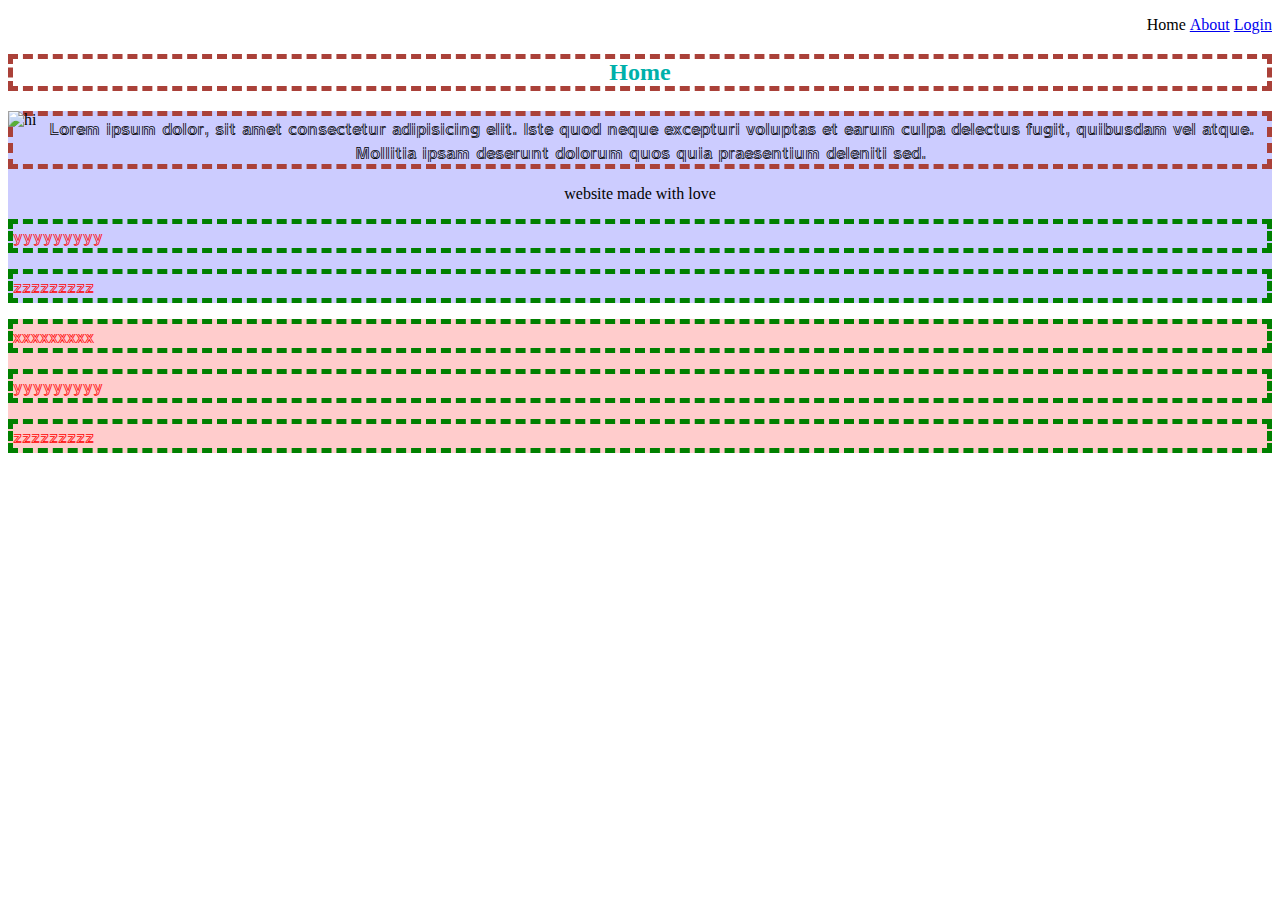
==== index.html @ f6163630 "cap title" ====
<!DOCTYPE html>
<html lang="en">
  <head>
    <meta charset="UTF-8" />
    <meta name="viewport" content="width=device-width, initial-scale=1.0" />
    <title>PRACTICE</title>
    <link rel="stylesheet" href="style.css" type="text/css" />
    <link rel="preconnect" href="https://fonts.gstatic.com" />
    <link
      href="https://fonts.googleapis.com/css2?family=Train+One&display=swap"
      rel="stylesheet"
    />
  </head>
  <body>
    <header>
      <nav>
        <ul>
          <li>Home</li>
          <li><a href="about.html">About</a></li>
          <li><a href="login.html">Login</a></li>
        </ul>
      </nav>
    </header>
    <section>
      <h2>Home</h2>
      <img src="image.jpeg" alt="hi" />
      <div id="div1">
        <p>
          Lorem ipsum dolor, sit amet consectetur adipisicing elit. Iste quod
          neque excepturi voluptas et earum culpa delectus fugit, quibusdam vel
          atque. Mollitia ipsam deserunt dolorum quos quia praesentium deleniti
          sed.
        </p>
        <footer>website made with love</footer>
        <p class="webtext">yyyyyyyyy</p>
        <p class="webtext">zzzzzzzzz</p>
      </div>
      <div id="div2">
        <p class="webtext active">xxxxxxxxx</p>
        <p class="webtext">yyyyyyyyy</p>
        <p class="webtext">zzzzzzzzz</p>
      </div>
    </section>
  </body>
</html>
---- style.css ----
/* body {
  background-image: url(money-dollars-transparent-image-24.png);
  background-size: cover;
} */
* {
  text-align: right;
}
h2,
p {
  color: rgb(0, 176, 170);
  text-align: center;
  border: 5px dashed #aa4139;
  cursor: pointer;
}
img {
  float: left;
}
footer {
  text-align: center;
}
p {
  color: black;
  font-family: "Train One", cursive;
}

li {
  list-style: none;
  display: inline-block;
}

.webtext {
  clear: both;
  border: 5px dashed green;
  color: red;
  text-align: left;
}

.active {
  color: red;
}

#div1 {
  background: rgba(0, 0, 255, 0.2);
}

#div2 {
  background: rgba(255, 0, 0, 0.2);
}
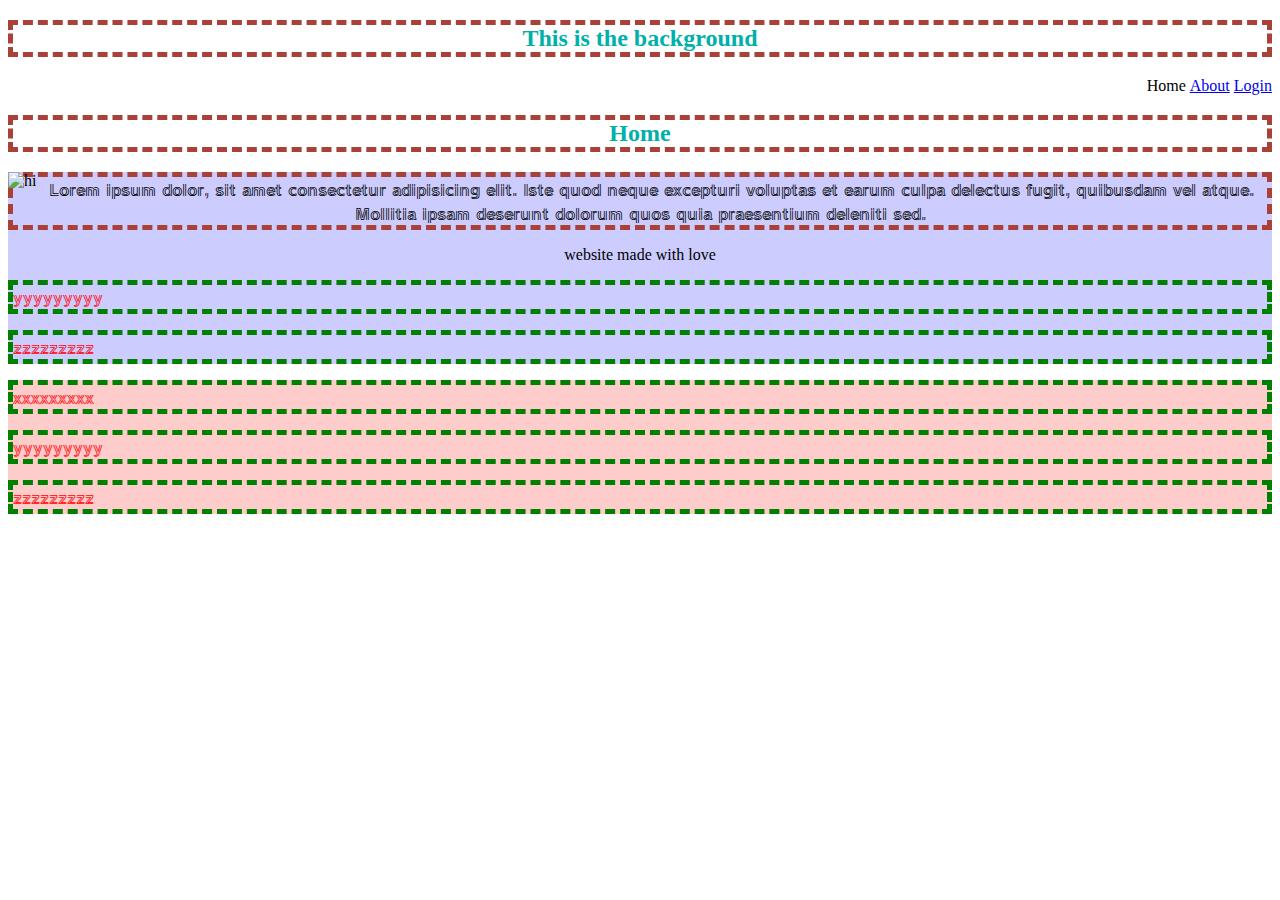
==== commit f89c8aed: "changing text" ====
--- a/index.html
+++ b/index.html
@@ -3,7 +3,7 @@
   <head>
     <meta charset="UTF-8" />
     <meta name="viewport" content="width=device-width, initial-scale=1.0" />
-    <title>PRACTICE</title>
+    <title>BLOCK</title>
     <link rel="stylesheet" href="style.css" type="text/css" />
     <link rel="preconnect" href="https://fonts.gstatic.com" />
     <link
@@ -12,6 +12,7 @@
     />
   </head>
   <body>
+    <h2>This is the background</h2>
     <header>
       <nav>
         <ul>
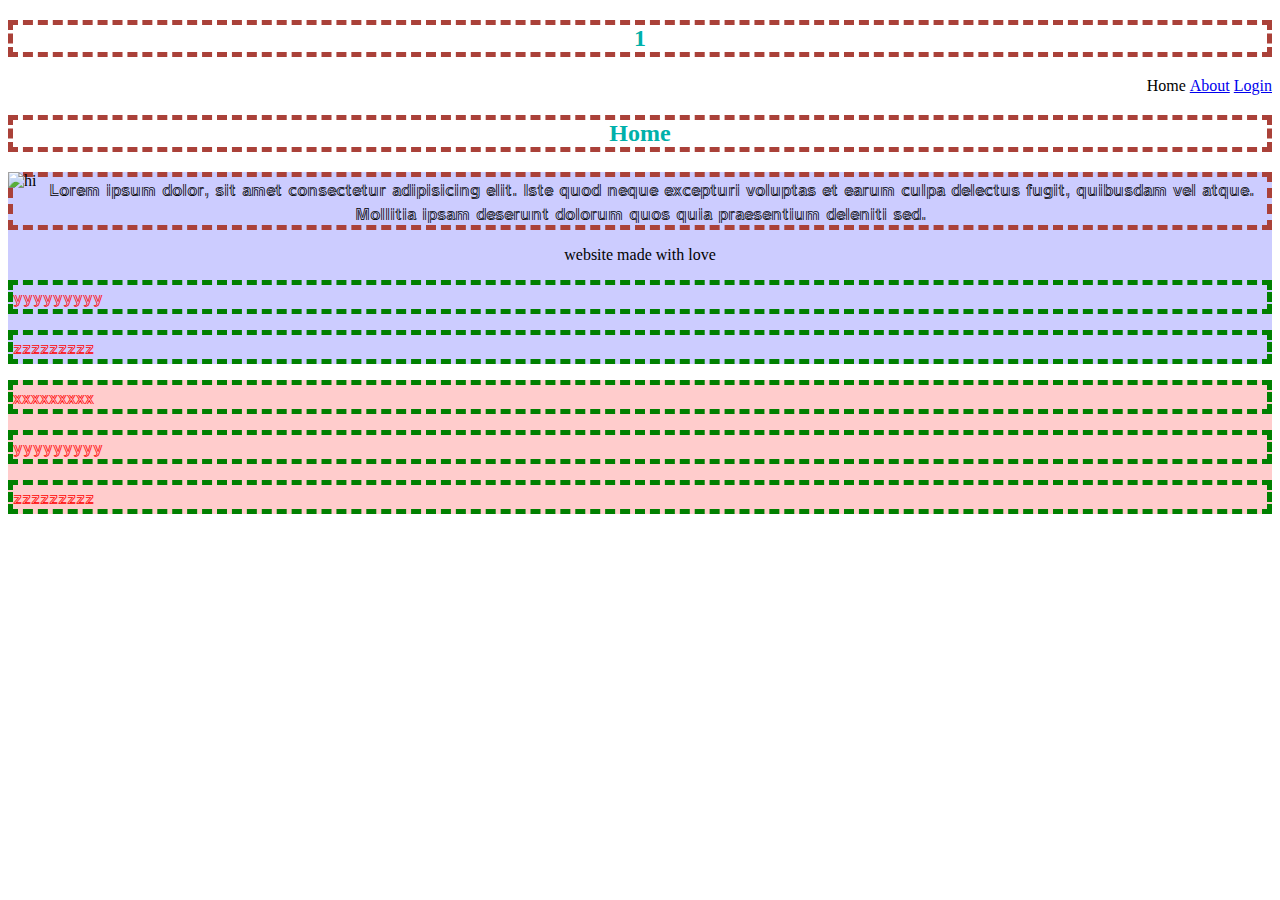
==== commit b781410c: "2" ====
--- a/index.html
+++ b/index.html
@@ -12,7 +12,7 @@
     />
   </head>
   <body>
-    <h2>This is the background</h2>
+    <h2>1</h2>
     <header>
       <nav>
         <ul>
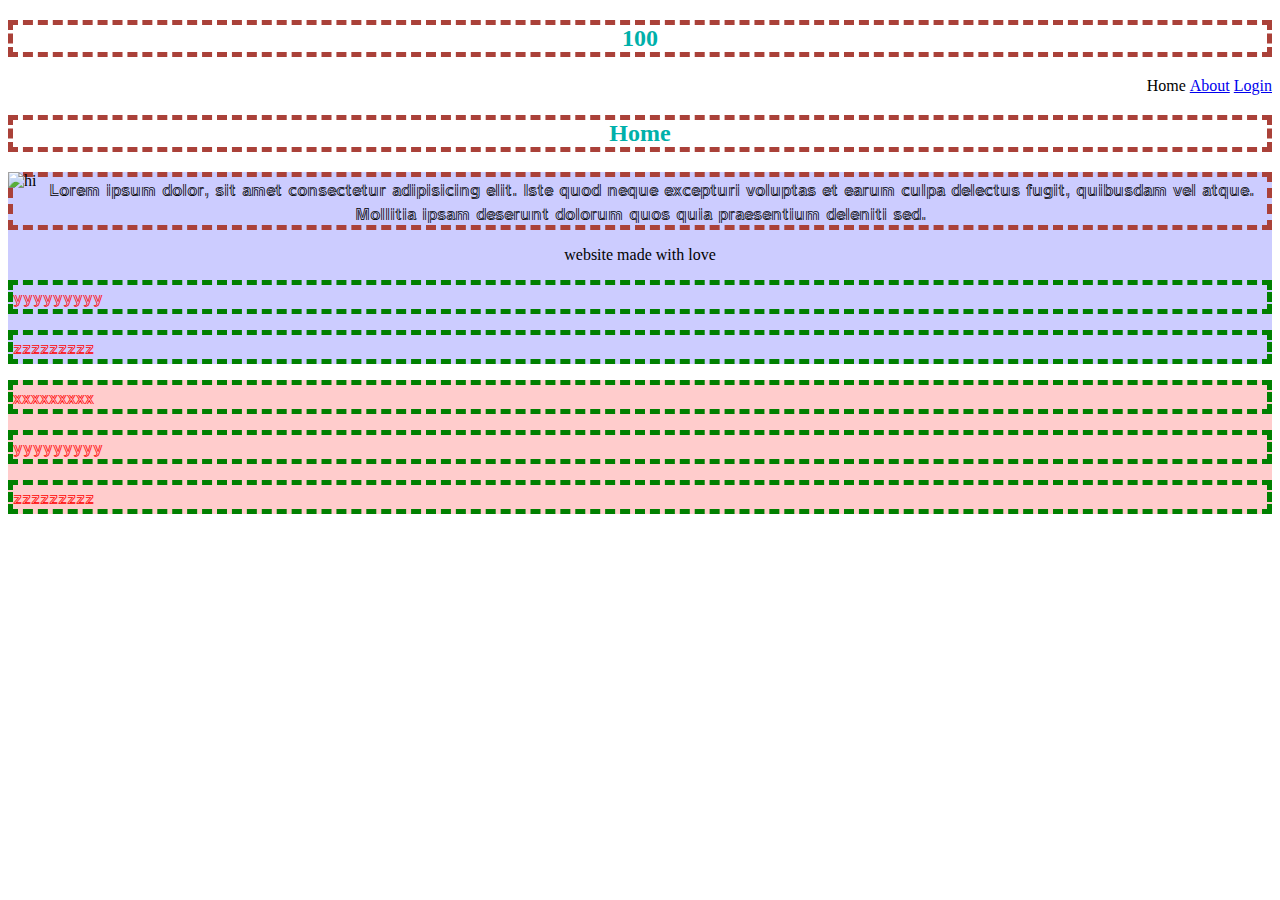
==== commit 170ab06e: "100" ====
--- a/index.html
+++ b/index.html
@@ -12,7 +12,7 @@
     />
   </head>
   <body>
-    <h2>1</h2>
+    <h2>100</h2>
     <header>
       <nav>
         <ul>
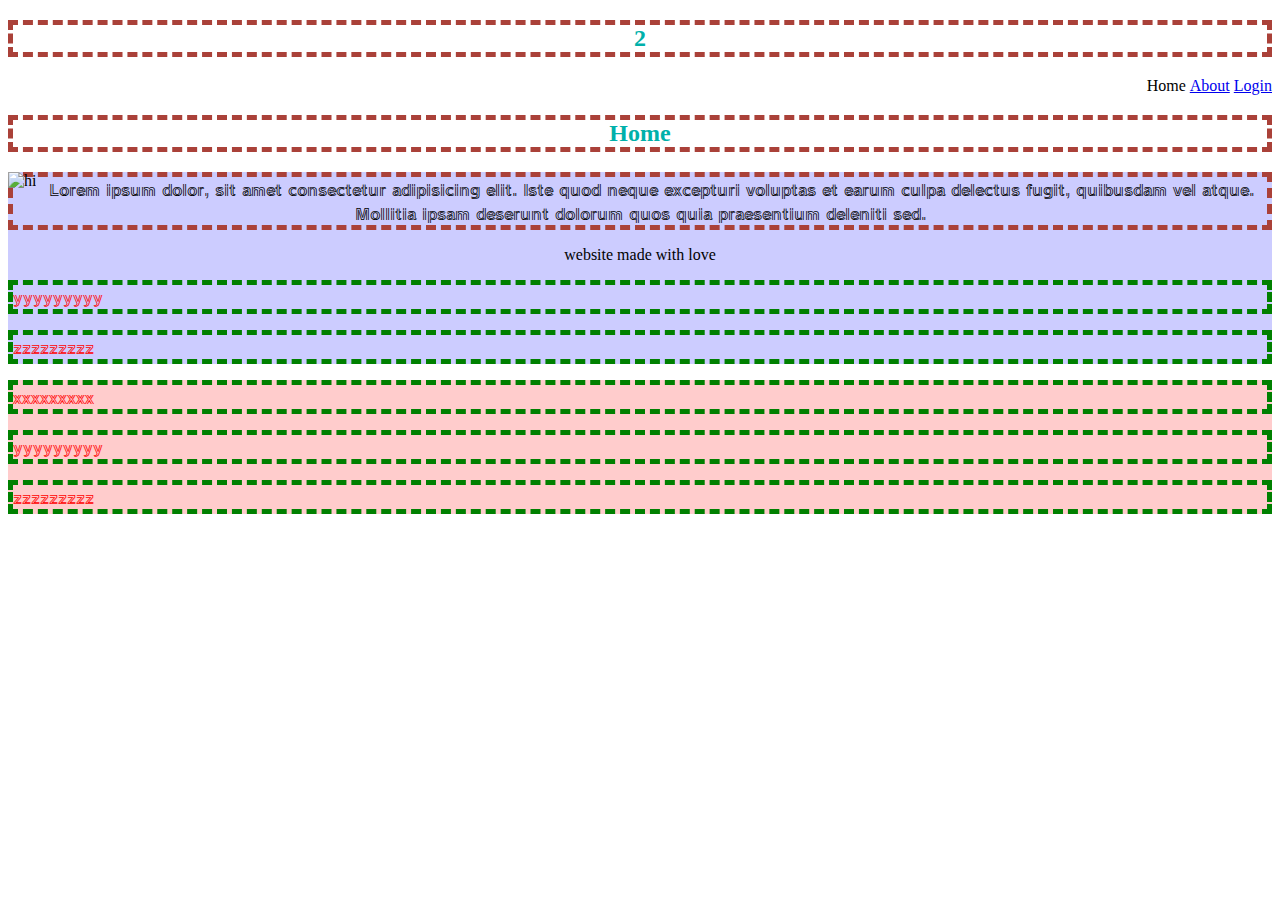
==== commit 62966b16: "2" ====
--- a/index.html
+++ b/index.html
@@ -12,7 +12,7 @@
     />
   </head>
   <body>
-    <h2>100</h2>
+    <h2>2</h2>
     <header>
       <nav>
         <ul>
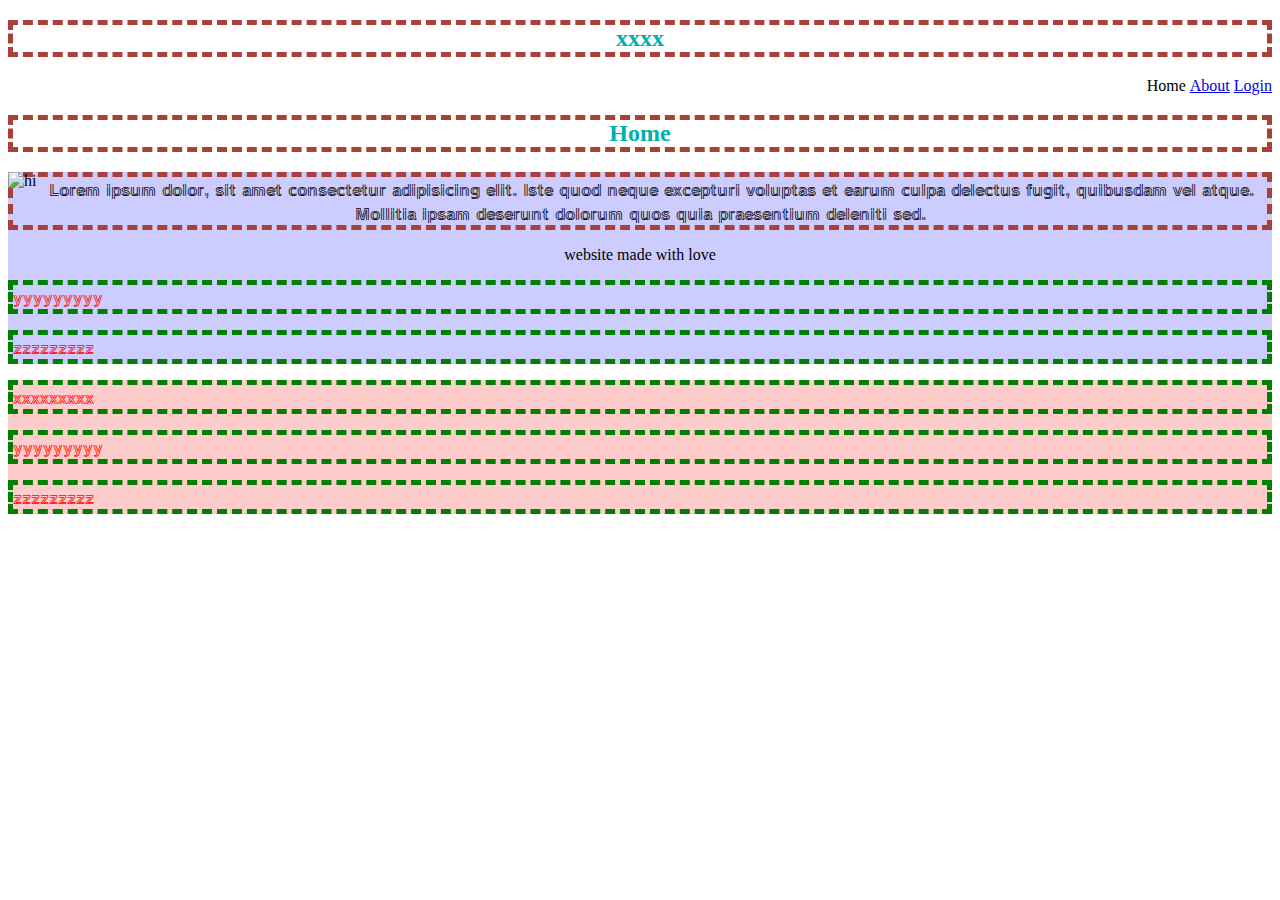
==== commit 2ffbb817: "xxxx" ====
--- a/index.html
+++ b/index.html
@@ -12,7 +12,8 @@
     />
   </head>
   <body>
-    <h2>2</h2>
+    <h2>xxxx</h2>
+
     <header>
       <nav>
         <ul>
